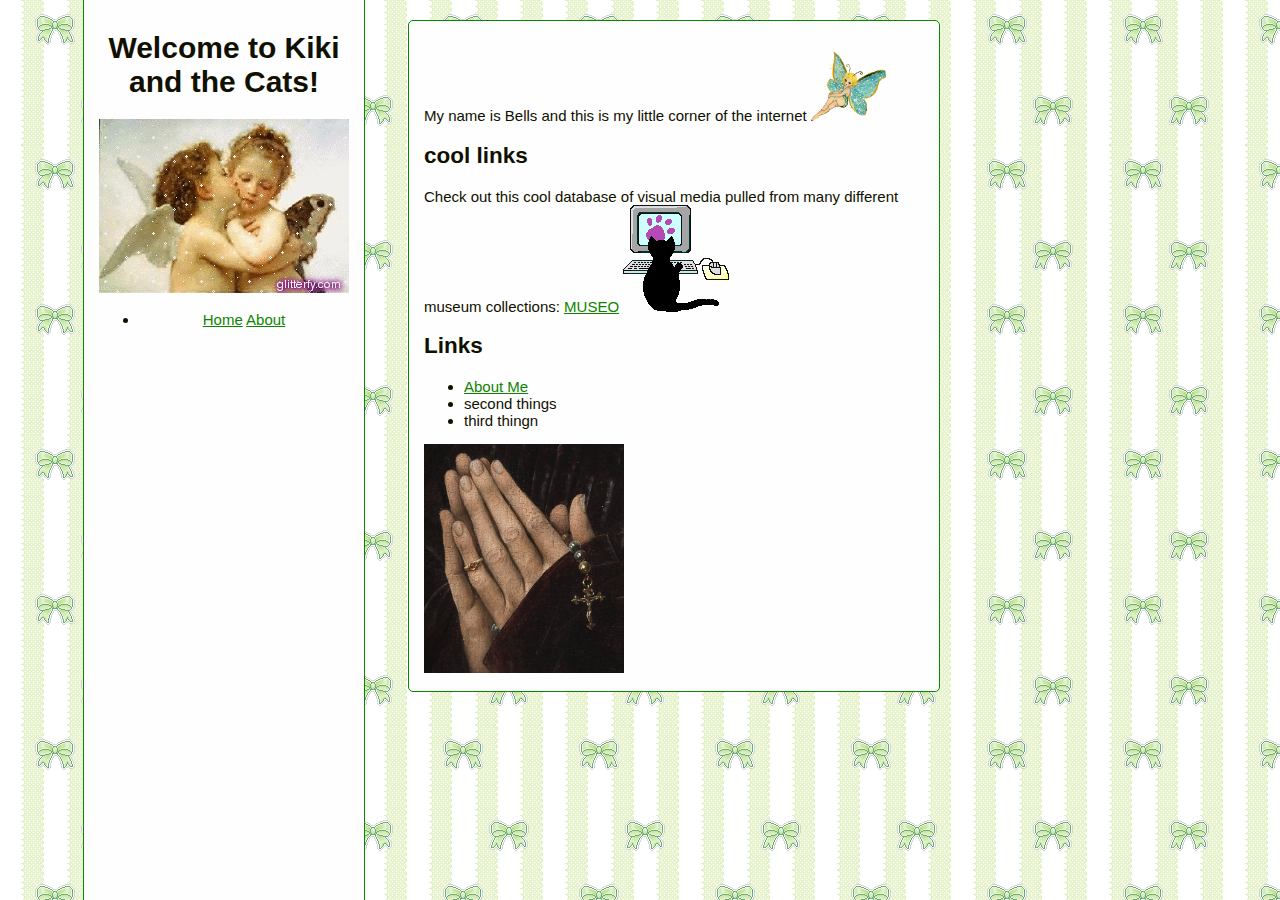
==== index.html @ d86faf31 "init" ====
<!DOCTYPE html>

<html>
    <head> 
        <meta charset="utf-8">
        <link rel="stylesheet" href="styles.css">
    </head>
    <body>
        <div class="sidebar-left">
            <h1>Welcome to Kiki and the Cats!</h1>
            <img src="images/hugging_angels.gif">
            <nav>
             <ul>
                <li> 
                    <a href="index.html"aria-current="page">Home</a>
                    <a href="about.html">About</a>
                </li>
            </ul>
          </nav>
        </div>
        <div class="main">
            <p>
                My name is Bells and this is my little corner of the internet <img src="images/fairy cute.gif" width="75">
            </p>
            <h2> cool links </h2>
            <p>  Check out this cool database of visual media pulled from many different museum collections: <a href="https://museo.app/">MUSEO</a>
                <img src="images/cat typing on pc.gif">
            </p>
            <h2> Links </h2>
            <ul>
                <li> <a href=“about.html”> About Me </a></li>
                <li> second things</li>
                <li> third thingn </li>
            </ul>
            <img src="images/northern renaissance.jpg" alt="northern renaissance image." width="200"> 
        </div>
    </body>
</html>
---- styles.css ----
body {
    font-family: "Open Sans", sans-serif;
    font-size: 15px;
    background: #031200 url("images/tumblr_inline_mlkxr4nUiK1r53miq.png") fixed; /*Replace with your own background*/
      color: #101000
      }
      
  a {
    color: #0d8500;
    }
  
  /*Main text section*/
  .main { 
    border-radius: 5px;
    background: #fefefe;
    border: 1px solid #0d8500;
    width: 500px;
    padding:15px;
    margin: 20px 25px 25px 400px;
    }
    
  /*Prevent overflow of large images*/
  .main img, .sidebar-left img {
    max-width: 100%;
    height: auto;
    }
    
  /*Sidebar*/
  .sidebar-left {
    background: #fefefe;
    border: 1px solid #0d8500;
    width: 250px;
    margin-left:75px;
    padding:15px;
    margin-top:-25px;
    min-height:100%;
    position:fixed;
    overflow:auto;
    text-align:center;
    }
    
  /*Use with <ul> to create a button section in the sidebar.*/
  .buttons {
    list-style-type:none;
    padding:3px;
    }
    
  /*Use with <li> for individual buttons.*/
  .button { 
    text-align:center;
    border-radius: 5px;
    border: 1px solid green;
    padding: 10px;
    margin:5px;
    margin-top:10px;
    margin-bottom:10px;
    }
    
  .sideimage { /*optional*/
    right: 30px;
    bottom:-20px;
    float: right;
    position: fixed;
    max-width: 450px;
    }
    
  .sideimage img {
    max-width: 100%;
    height: auto;  
    }
  
    
  @media(max-width: 1440px) {
      .sideimage {
        max-width: 0%;
        /*if this can be executed, override the previous rule, otherwise hide the side image*/
        max-width: calc(100% - 975px);
        }
    }
    
  @media(max-width: 1200px) {
      .sidebar-left {
        margin-left: 25px;
        }
      
      .main {
        margin-left: 350px;
        }
    
      .sideimage {
        right: 5px;
        max-width: 0%;
        /*if this can be executed, override the previous rule, otherwise hide the side image*/
        max-width: calc(100% - 900px);
        }
    }
    
  @media(max-width: 1000px) {
    
      .sidebar-left {
        margin-left: 5px;
        }
      
      .main {
        margin-left: 330px;
        }
    
      .sideimage {
        /*don't even bother at this point*/
        display: none;
        }
    }
  
    
  /*Tentative mobile support.*/
  @media(orientation:portrait) {
    .sidebar-left {
      min-height:0px;
      width: 100%;
      margin: 0 auto;
      top:0;
      left: 0;
      padding: 0;
      font-size: 0.9em;
      position: relative;
      border-radius: 5px;
      }
      
    .main {
      width: 90%;
      margin: 0 auto;
      margin-top: 1em;
      }
      
    .sideimage {
      /*don't even bother*/
      display: none;
      }
    }
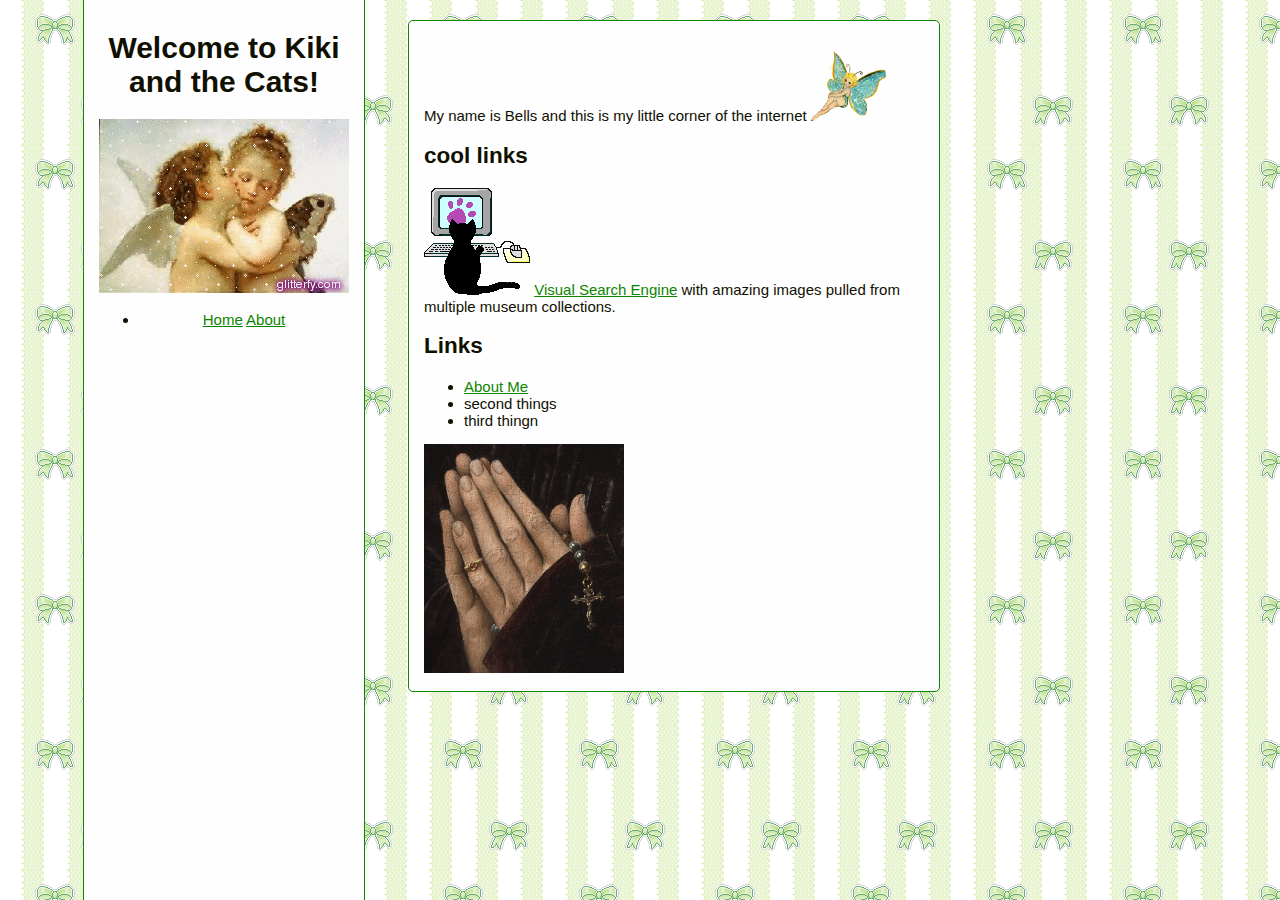
==== commit ace35965: "update about, add images" ====
--- a/index.html
+++ b/index.html
@@ -23,12 +23,14 @@
                 My name is Bells and this is my little corner of the internet <img src="images/fairy cute.gif" width="75">
             </p>
             <h2> cool links </h2>
-            <p>  Check out this cool database of visual media pulled from many different museum collections: <a href="https://museo.app/">MUSEO</a>
+            <p> 
                 <img src="images/cat typing on pc.gif">
+
+                <a href="https://museo.app/">Visual Search Engine</a> with amazing images pulled from multiple museum collections.
             </p>
             <h2> Links </h2>
             <ul>
-                <li> <a href=“about.html”> About Me </a></li>
+                <li> <a href="about.html"> About Me </a></li>
                 <li> second things</li>
                 <li> third thingn </li>
             </ul>
--- a/styles.css
+++ b/styles.css
@@ -1,7 +1,7 @@
 body {
-    font-family: "Open Sans", sans-serif;
+    font-family: "Comic Sans MS", cursive, sans-serif;
     font-size: 15px;
-    background: #031200 url("images/tumblr_inline_mlkxr4nUiK1r53miq.png") fixed; /*Replace with your own background*/
+    background: #031200 url("images/tumblr_inline_mlkxr4nUiK1r53miq.png") fixed;/*Replace with your own background*/
       color: #101000
       }
       
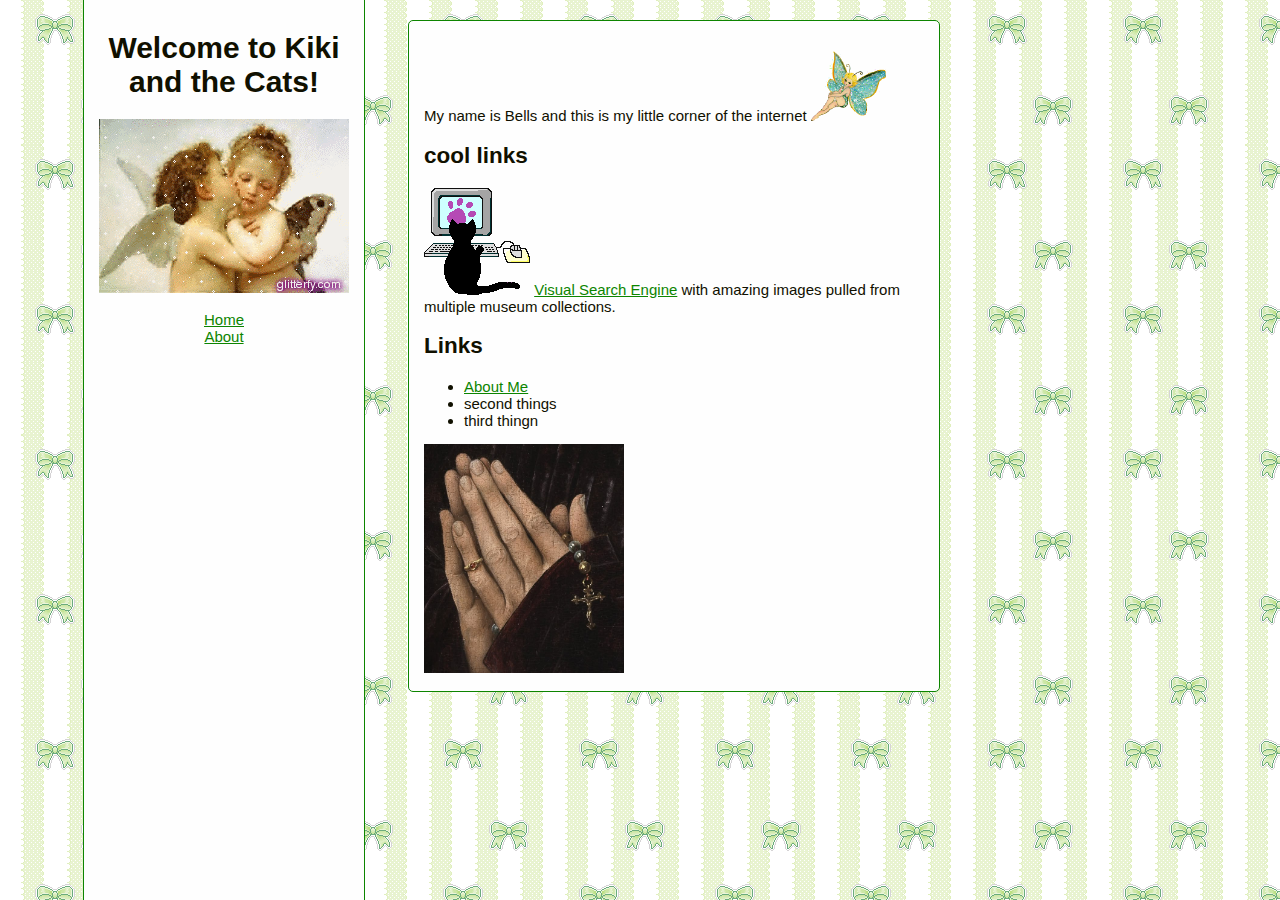
==== commit bc54c31b: "update sidebar list style, update welcome image" ====
--- a/index.html
+++ b/index.html
@@ -13,6 +13,8 @@
              <ul>
                 <li> 
                     <a href="index.html"aria-current="page">Home</a>
+                </li>
+                <li>
                     <a href="about.html">About</a>
                 </li>
             </ul>
--- a/styles.css
+++ b/styles.css
@@ -38,6 +38,11 @@
     overflow:auto;
     text-align:center;
     }
+
+  .sidebar-left ul {
+    list-style: none;
+    padding: 0;
+  }
     
   /*Use with <ul> to create a button section in the sidebar.*/
   .buttons {
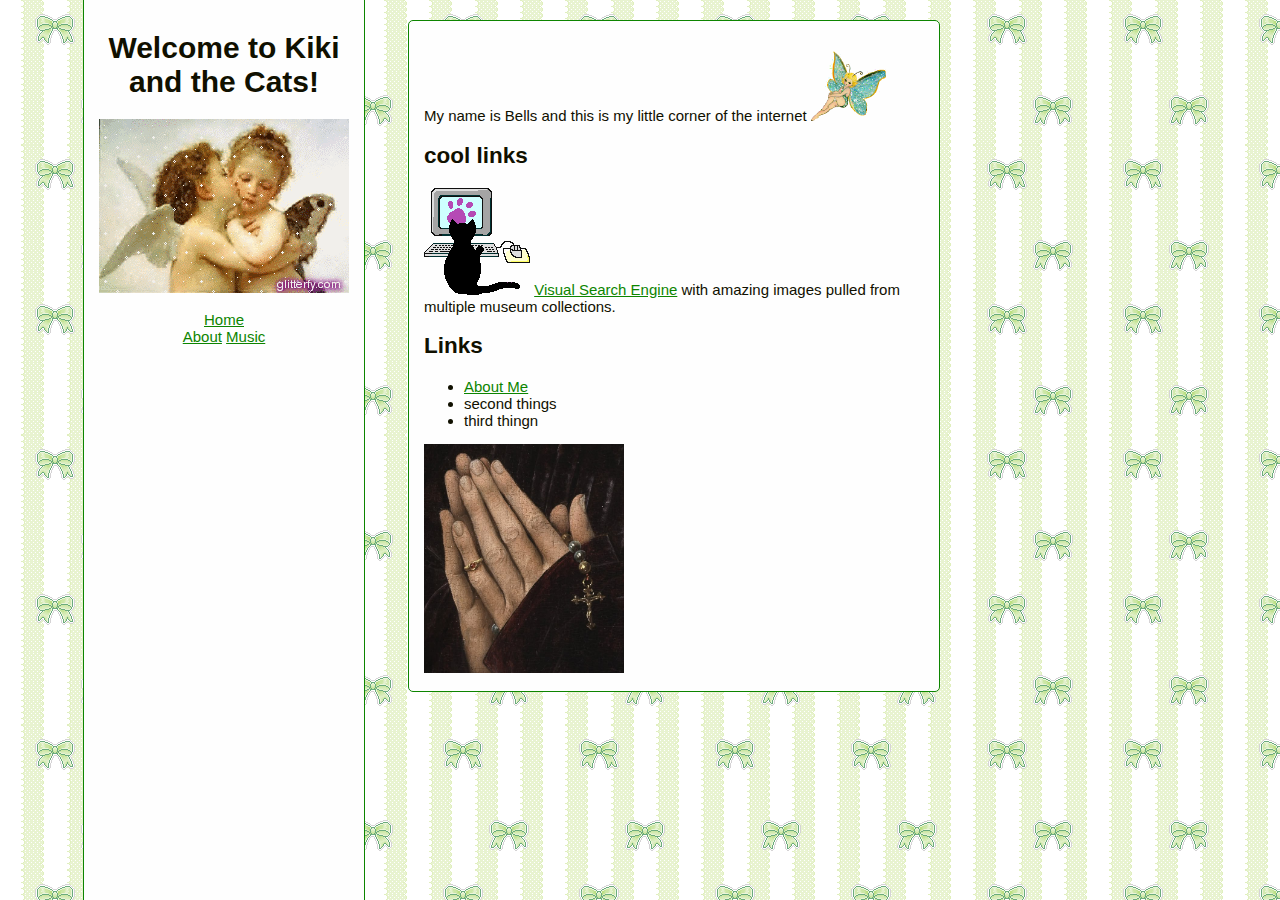
==== commit 3fea9f64: "added music on index and added picture" ====
--- a/index.html
+++ b/index.html
@@ -16,6 +16,7 @@
                 </li>
                 <li>
                     <a href="about.html">About</a>
+                    <a href="music.html">Music</a>
                 </li>
             </ul>
           </nav>
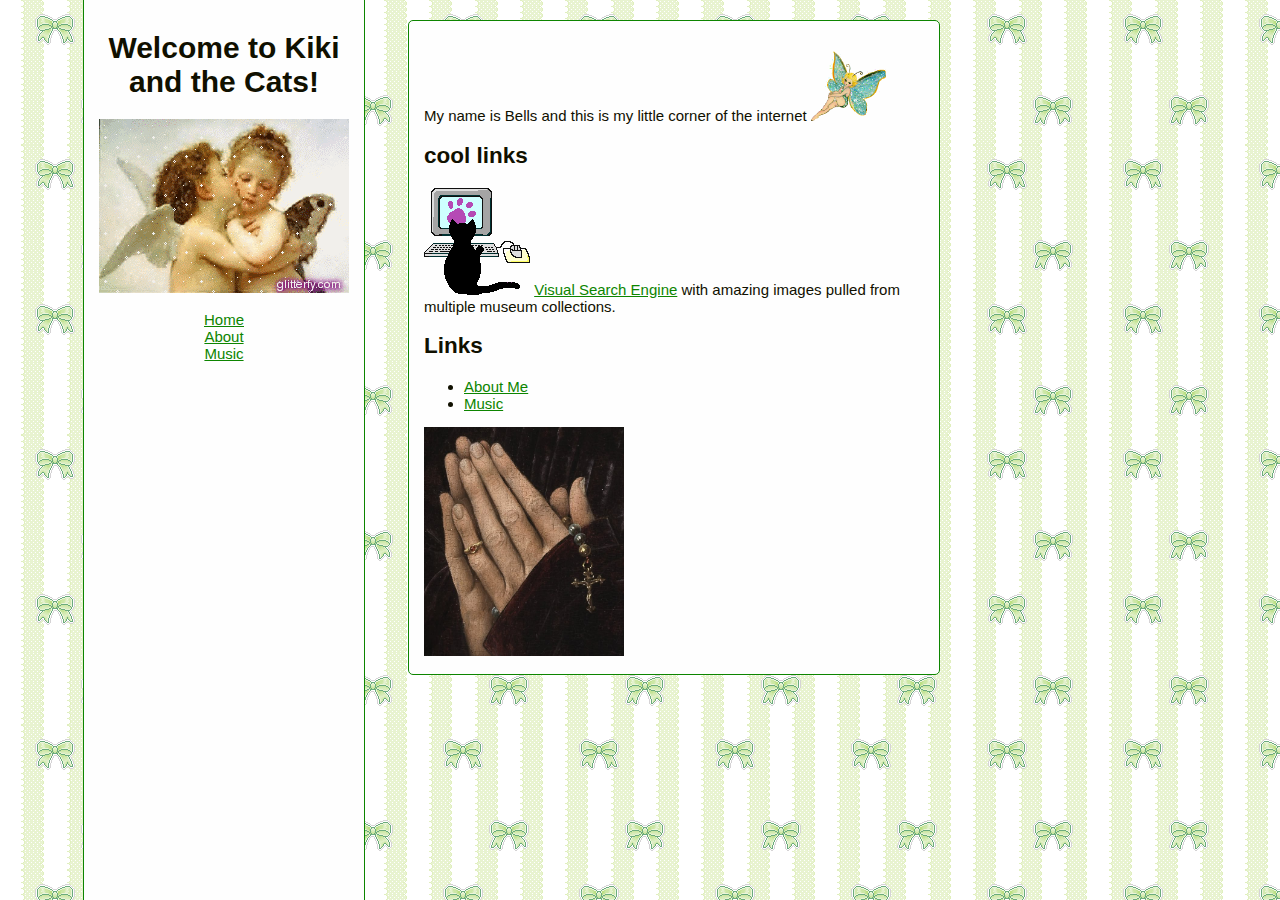
==== commit c64844f3: "add music.html page" ====
--- a/index.html
+++ b/index.html
@@ -16,6 +16,8 @@
                 </li>
                 <li>
                     <a href="about.html">About</a>
+                </li>
+                <li>
                     <a href="music.html">Music</a>
                 </li>
             </ul>
@@ -30,12 +32,12 @@
                 <img src="images/cat typing on pc.gif">
 
                 <a href="https://museo.app/">Visual Search Engine</a> with amazing images pulled from multiple museum collections.
-            </p>
+            </p>            
             <h2> Links </h2>
             <ul>
                 <li> <a href="about.html"> About Me </a></li>
-                <li> second things</li>
-                <li> third thingn </li>
+                <li> <a href="music.html"> Music </a></li>
+                <!-- <li> third thingn </li> -->
             </ul>
             <img src="images/northern renaissance.jpg" alt="northern renaissance image." width="200"> 
         </div>
